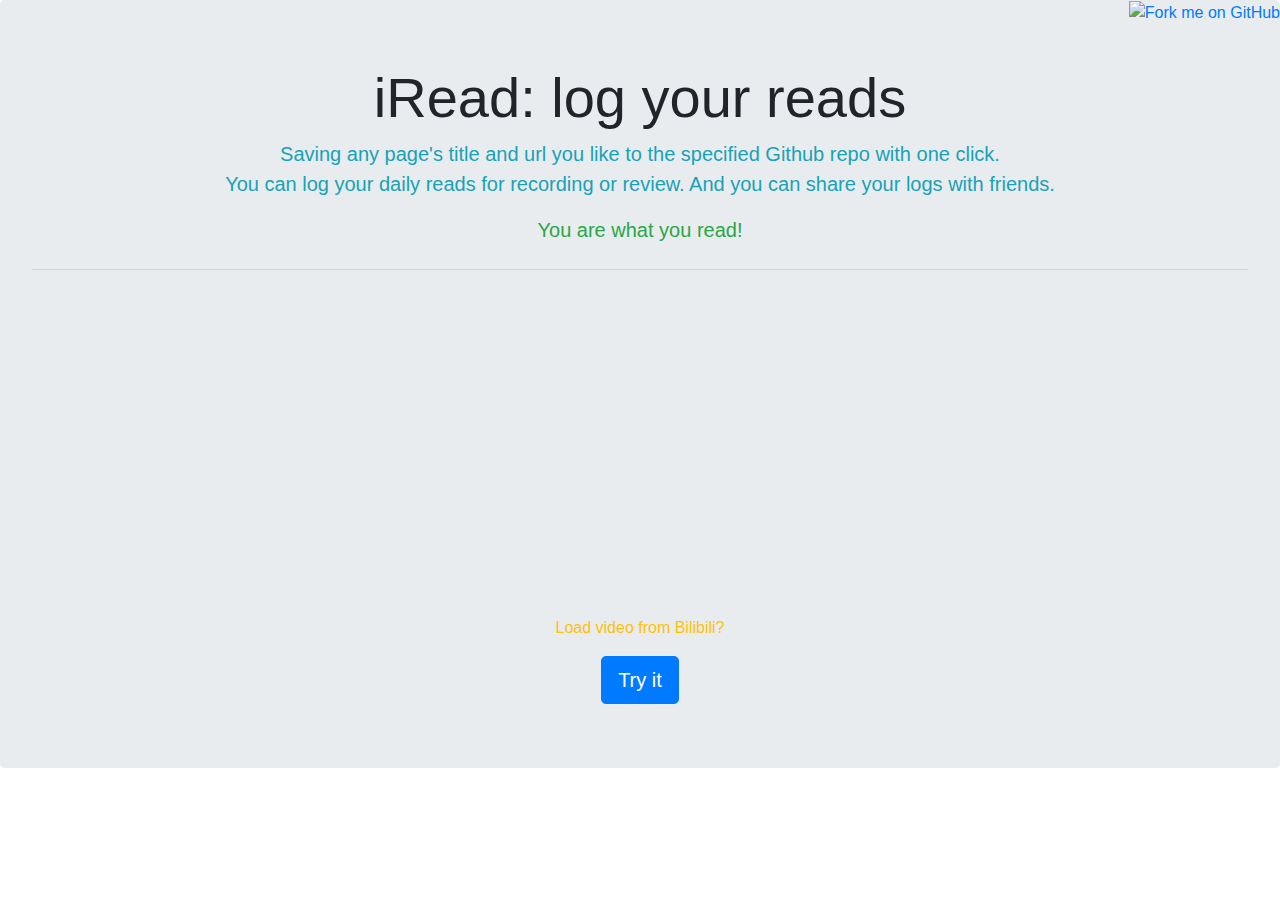
==== index.html @ 1f4a2d31 "feat: add bilibili source" ====
<!DOCTYPE html>
<html>
<head>
    <title>iRead:Save your daily read articles to the specified repo at Github.</title>
    <meta charset="utf-8"/>
    <meta http-equiv="Content-Type" content="text/html; charset=utf-8" />
    <link rel="stylesheet" href="style/bootstrap.min.css">
    <style>
        body {
            text-align: center;
        }


        #github {
            position: absolute;
            right: 0;
            top: 0;
        }

        .jumbotron {
            margin-bottom: 0;
        }

        .load-btn {
            text-decoration: underline;
            cursor: pointer;
            display: block;
        }
    </style>
</head>
<body>
<a href="https://github.com/chafel/iRead" id="github" target="_blank">
    <img width="120" height="120" src="https://github.blog/wp-content/uploads/2008/12/forkme_right_gray_6d6d6d.png?resize=149%2C149" class="attachment-full size-full" alt="Fork me on GitHub" data-recalc-dims="1">
</a>


<div class="jumbotron">
    <h1 class="display-4">iRead: log your reads</h1>
    <p class="lead text-info">
        Saving any page's title and url you like to the specified Github repo with one click.
        <br/>
        You can log your daily reads for recording or review. And you can share your logs with friends.
    </p>
    <p class="lead text-success">You are what you read!</p>
    <hr class="my-4">
    <p id="youtube">
        <iframe width="560" height="315" src="https://www.youtube.com/embed/ctQwxl7eM20" frameborder="0" allow="accelerometer; autoplay; encrypted-media; gyroscope; picture-in-picture" allowfullscreen></iframe>
        <a class="text-warning load-btn">Load video from Bilibili?</a>
    </p>
    <p id="bilibili">
        <iframe src="https://player.bilibili.com/player.html?aid=61882652&cid=107601721&page=1" scrolling="no" border="0" frameborder="no" framespacing="0" allowfullscreen="true"> </iframe>
        <a class="text-warning load-btn">Load video from Youtube?</a>
    </p>
    <a class="btn btn-primary btn-lg" href="https://chrome.google.com/webstore/detail/iread/nelcbbedkpoknladgbpebfflnambeiif" role="button">Try it</a>
</div>


<script type="text/javascript" src="js/jQuery.js"></script>
<script>
    $(function() {
      $('#bilibili').hide();

      $('#youtube a').click(e => {
        $('#bilibili').show();
        $('#youtube').hide();
      });

      $('#bilibili a').click(e => {
        $('#bilibili').hide();
        $('#youtube').show();
      })
    });
</script>
</body>
</html>
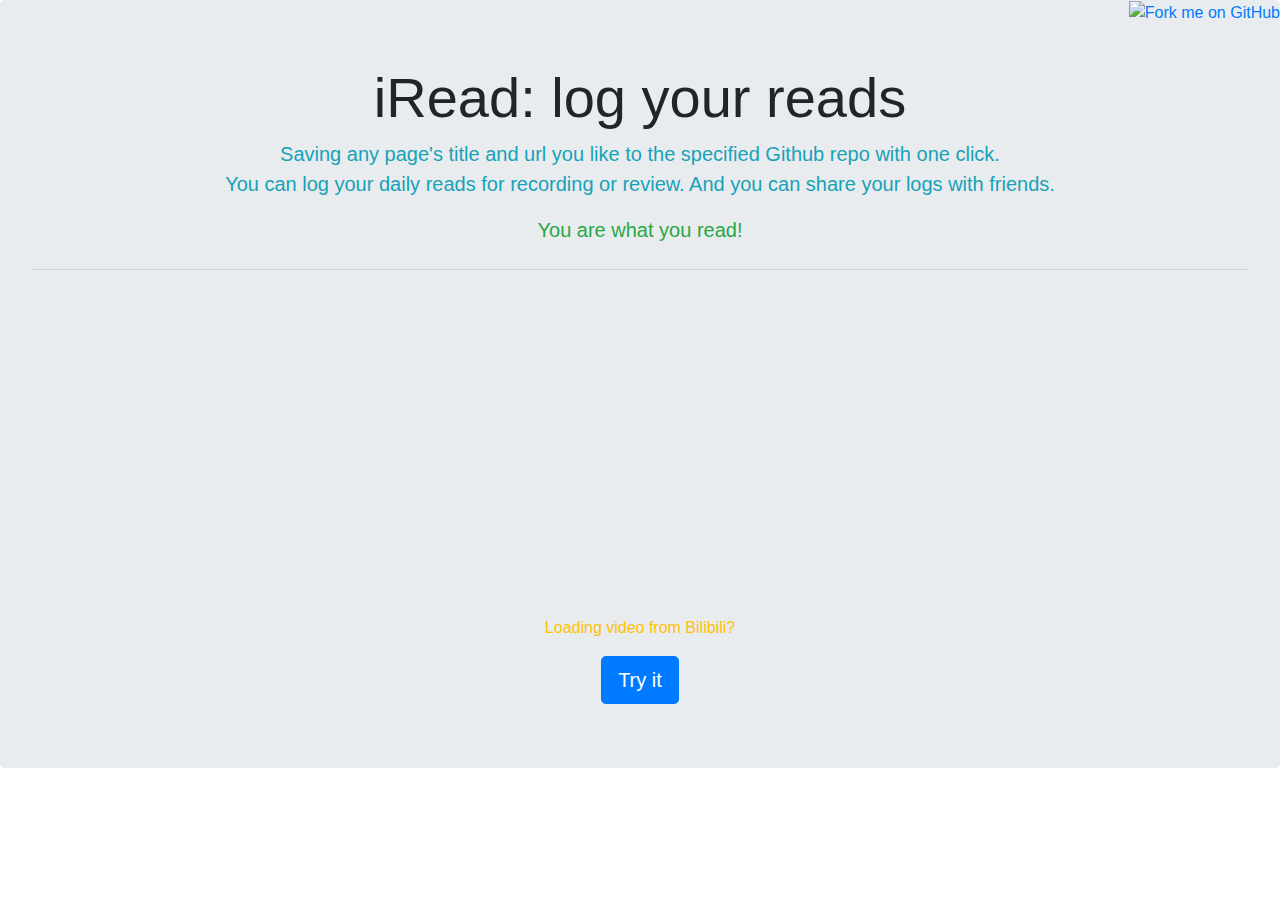
==== commit 1e8b2fa7: "Update to 0.0.8" ====
--- a/index.html
+++ b/index.html
@@ -1,10 +1,14 @@
 <!DOCTYPE html>
 <html>
 <head>
+    <div class="alert alert-light d-none" id="type-area" role="alert">
+    </div>
+
     <title>iRead:Save your daily read articles to the specified repo at Github.</title>
     <meta charset="utf-8"/>
     <meta http-equiv="Content-Type" content="text/html; charset=utf-8" />
     <link rel="stylesheet" href="style/bootstrap.min.css">
+    <link rel="shortcut icon" href="img/cheshire_cat.ico">
     <style>
         body {
             text-align: center;
@@ -45,11 +49,11 @@
     <hr class="my-4">
     <p id="youtube">
         <iframe width="560" height="315" src="https://www.youtube.com/embed/ctQwxl7eM20" frameborder="0" allow="accelerometer; autoplay; encrypted-media; gyroscope; picture-in-picture" allowfullscreen></iframe>
-        <a class="text-warning load-btn">Load video from Bilibili?</a>
+        <a class="text-warning load-btn">Loading video from Bilibili?</a>
     </p>
     <p id="bilibili">
         <iframe src="https://player.bilibili.com/player.html?aid=61882652&cid=107601721&page=1" scrolling="no" border="0" frameborder="no" framespacing="0" allowfullscreen="true"> </iframe>
-        <a class="text-warning load-btn">Load video from Youtube?</a>
+        <a class="text-warning load-btn">Loading video from Youtube?</a>
     </p>
     <a class="btn btn-primary btn-lg" href="https://chrome.google.com/webstore/detail/iread/nelcbbedkpoknladgbpebfflnambeiif" role="button">Try it</a>
 </div>
@@ -58,6 +62,16 @@
 <script type="text/javascript" src="js/jQuery.js"></script>
 <script>
     $(function() {
+      const url = new URL(window.location.href);
+      const openType = url.searchParams.get('type');
+
+      if (openType) {
+        const words = openType === 'update'
+          ? 'Nice, you\'ve updated to v' + url.searchParams.get('v')
+          : 'Hola, thanks for your installing!';
+        $('#type-area').text(words).removeClass('d-none');
+      }
+
       $('#bilibili').hide();
 
       $('#youtube a').click(e => {
